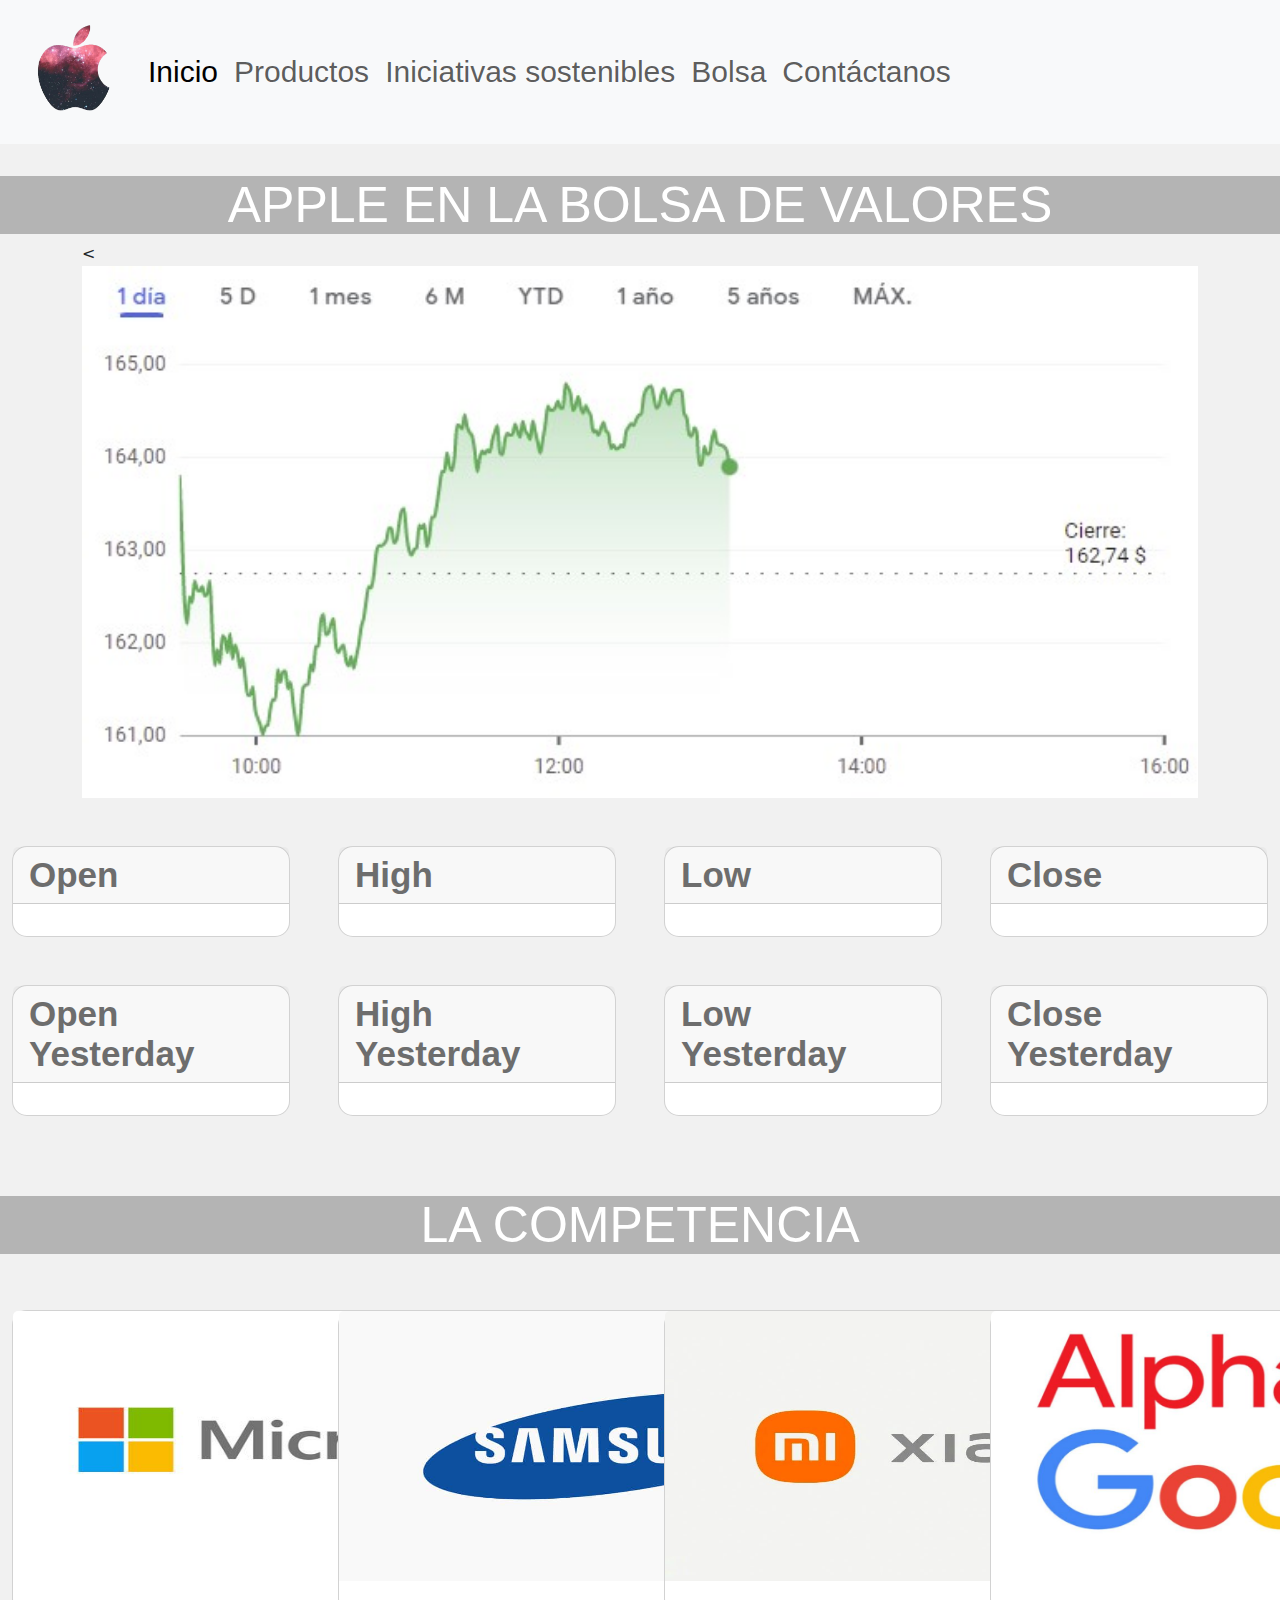
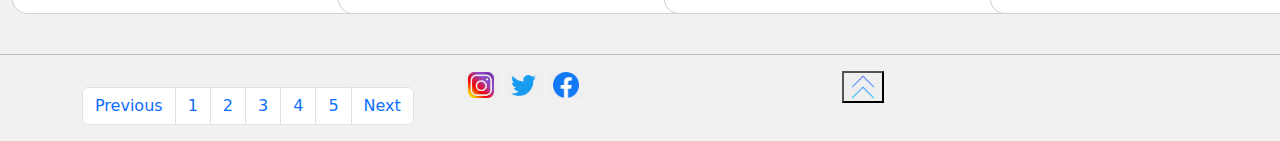
==== bolsa.html @ f4b83827 "Commit2" ====
<!DOCTYPE html>
<html lang="en">

<head>

    <meta charset="UTF-8">
    <meta name="viewport" content="width=device-width, initial-scale=1">

    <title>Inditex</title>

    <link rel = "stylesheet" href = "./bolsa.css">
    <link href="https://cdn.jsdelivr.net/npm/bootstrap@5.1.3/dist/css/bootstrap.min.css" rel="stylesheet">
    <script src="https://cdn.jsdelivr.net/npm/bootstrap@5.1.3/dist/js/bootstrap.bundle.min.js"></script>
</head>


<body style="background-color: #F1F1F1" >
    <nav class="navbar navbar-expand-sm bg-light navbar-light">
        <div class="container-fluid">
            <a class="nav-brand" href="#" >

                <img src="https://evamanriquesz.github.io/Practica4/Resources/logo_apple.png" alt="Logo Apple" style="width:8em">

            </a>
            <button class="navbar-toggler" type="button" data-bs-toggle="collapse" data-bs-target="#navbarCollapser" aria-expanded="false" aria-label="Toggle navigation">
                <span class="navbar-toggler-icon"></span>
            </button>


            <div class="collapse navbar-collapse" id="navbarCollapse">
                <ul class="navbar-nav">
                    <li class="nav-item">
                        <a class="nav-link active" href="index.html">Inicio</a>
                    </li>
                    <li class="nav-item">
                        <a class="nav-link" href="productos.html">Productos</a>
                    </li>
                    <li class="nav-item">
                        <a class="nav-link" href="iniciativasSostenibles.html">Iniciativas sostenibles</a>
                    </li>
                    <li class="nav-item">
                        <a class="nav-link" href="Bolsa.html">Bolsa</a>
                    </li>

                    <li class="nav-item">
                        <a class="nav-link" href="contactanos.html">Contáctanos</a>
                    </li>
                </ul>
            </div>
        </div>
        </div>

    </nav>

    <div class="row justify-content-center">
        <div col="col" id="container">
            <div class="row mt-6">
                <div class="col-title " id="titulo">
                    <header>
                        <h1 class="titulo-pag">APPLE EN LA BOLSA DE VALORES</h1>
                    </header>
                </div>
            </div>

            <div class="row mt-6">
                <div class="col" >
                    <div class="container" id="grafica">
                        < <img class="img bolsa" src="https://evamanriquesz.github.io/Practica4/Resources/apple_bolsa.jpg" id="bolsa">
                    </div>
                </div>
            </div>

            <br><br>


            <div class="row mt-6 justify-content-center ">
                <div class="col-3 ">

                    <div class="container">
                        <div class="card">
                            <div class="card-header">
                                Open
                            </div>
                            <div class="card-body" id="open">

                            </div>
                        </div>
                    </div>
                </div>



                <div class="col-3 ">
                    <div class="container">
                        <div class="card">
                            <div class="card-header">
                                High
                            </div>
                            <div class="card-body" id="high">

                            </div>
                        </div>

                    </div>
                </div>


                <div class="col-3">
                    <div class="container">
                        <div class="card">
                            <div class="card-header">
                                Low
                            </div>
                            <div class="card-body" id="low">

                            </div>
                         </div>
                    </div>
                </div>


                <div class="col-3 ">
                    <div class="container">
                        <div class="card">
                            <div class="card-header">
                                Close
                            </div>
                        <div class="card-body" id="close">

                        </div>
                    </div>
                    </div>
                </div>
            </div>

            <br><br>


            <div class="row mt-6 justify-content-center ">
                <div class="col-3 ">

                    <div class="container">
                        <div class="card">
                            <div class="card-header">
                                Open Yesterday
                            </div>
                            <div class="card-body" id="openYesterday">

                            </div>
                        </div>
                    </div>
                </div>



                <div class="col-3 ">
                    <div class="container">
                        <div class="card">
                            <div class="card-header">
                                High Yesterday
                            </div>
                            <div class="card-body" id="highYesterday">

                            </div>
                        </div>

                    </div>
                </div>


                <div class="col-3">
                    <div class="container">
                        <div class="card">
                            <div class="card-header">
                                Low Yesterday
                            </div>
                            <div class="card-body" id="lowYesterday">

                            </div>
                        </div>
                    </div>
                </div>


                <div class="col-3 ">
                    <div class="container">
                        <div class="card">
                            <div class="card-header">
                                Close Yesterday
                            </div>
                            <div class="card-body" id="closeYesterday">

                            </div>
                        </div>
                    </div>
                </div>
            </div>


            <br><br>


            <div class="row mt-6">
                <div class="col-title " id="titulo2">
                    <header>
                        <h1 class="titulo-pag">LA COMPETENCIA</h1>
                    </header>
                </div>
            </div>


            <br><br>
            <div class="row mt-6 justify-content-center ">

                <div class="col-3">
                    <div class="container">
                        <div class="card" style="width: 35rem">
                            <img src="https://evamanriquesz.github.io/Practica4/Resources/logo_microsoft.jpg" class="card-img-top" alt="Microsoft Icon">
                            <div class="card-body" id="MicrosoftBody">

                            </div>
                        </div>
                    </div>
                </div>

                <div class="col-3">
                    <div class="container">
                        <div class="card" style="width: 35rem">
                            <img src="https://evamanriquesz.github.io/Practica4/Resources/logo_samsung.jpg" class="card-img-top" alt="Samsung Icon">
                            <div class="card-body" id="SamsungBody">

                            </div>
                        </div>
                    </div>
                </div>

                <div class="col-3">
                    <div class="container">
                        <div class="card" style="width: 35rem">
                            <img src="https://evamanriquesz.github.io/Practica4/Resources/logo_xiaomi.jpg" class="card-img-top" alt="Xiaomi Icon">
                            <div class="card-body" id="XiaomiBody">

                            </div>
                        </div>
                    </div>
                </div>

                <div class="col-3">
                    <div class="container">
                        <div class="card" style="width: 35rem">
                            <img src="https://evamanriquesz.github.io/Practica4/Resources/logo_google.jpeg" class="card-img-top" alt="Google Icon">
                            <div class="card-body" id="GoogleBody">

                            </div>
                        </div>
                    </div>
                </div>

            </div>


        </div>
    </div>




<br><hr>

    <footer class="container">
        <div class ="row justify-content-between">
            <div class="col-4 container mt-3">
                <ul class="pagination">
                    <li class="page-item"><a class="page-link" href="iniciativasSostenibles.html">Previous</a></li>
                    <li class="page-item"><a class="page-link" href="index.html">1</a></li>
                    <li class="page-item"><a class="page-link" href="productos.html">2</a></li>
                    <li class="page-item"><a class="page-link" href="iniciativasSostenibles.html">3</a></li>
                    <li class="page-item"><a class="page-link" href="bolsa.html">4</a></li>
                    <li class="page-item"><a class="page-link" href="contactanos.html">5</a></li>
                    <li class="page-item"><a class="page-link" href="contactanos.html">Next</a></li>
                </ul>
            </div>

            <div class="col-4">
                <button class="btn-rrss" id="btn-instagram" type="button" onclick="accederInstagram()" ><img src="https://evamanriquesz.github.io/Practica4/Resources/logo_instagram.png" alt="Logo Instagram" class="img-btn" style ="width: 2vw"/></button>
                <button class="btn-rrss" id="btn-twitter" type="button" onclick="accederTwitter()" ><img src="https://evamanriquesz.github.io/Practica4/Resources/logo_twitter.png" alt="Logo Twitter" class="img-btn" style ="width: 2vw"/></button>
                <button class="btn-rrss" id="btn-facebook" type="button" onclick="accederFacebook()" ><img src="https://evamanriquesz.github.io/Practica4/Resources/logo_facebook.png" alt="Logo Facebook" class="img-btn" style ="width: 2vw"/></button>
            </div>

            <div class="col-4">
                <button class="ir-arriba" id="btn-ir-arriba" type="button" onclick="irArriba()"><img src="https://evamanriquesz.github.io/Practica4/Resources/flechas-arriba.png" alt="Flecha arriba" class="img-btn" style ="width: 2vw"/></button>
            </div>


        </div>
    </footer>


<script src = "bolsa.js"></script>
</body>

<script src="./jquery.js"></script>

</html>
---- bolsa.css ----
.navbar navbar-expand-sm bg-success
{
    color: rgb(255,255,255);
}
li.nav-item
{
    font: 30px Segoe UI, sans-serif;

}

ul.navbar-nav
{
    align:center;
}

#container {
    background : #F1F1F1;
}

header{
margin-top: 2em;
}

h1.titulo-pag
{
 font: 50px  Segoe UI, sans-serif;
 text-align:center;
}

div.col-2
{
background: rgb(255,0,0);
width:20vh;
}

div.col-1
{
background:rgb(0,255,0);
}

div.col#grafica
{
    heigth:50vh;
}

p
{
    font: 35px Segoe UI, sans-serif;
    color: #6D6D6D;
    font-weight:bold;
}

p.valores
{
    font: 30px Segoe UI, sans-serif;
    color: #8A9192;
}

div.card
{
    border-radius:15px!important;
}

div.card-header
{
font: 35px Segoe UI, sans-serif;
    color: #6D6D6D;
    font-weight:bold;
}
div.card-header:hover
{
font: 35px Segoe UI, sans-serif;
    color: #2BA92D;
    font-weight:bold;
}

img#bolsa
{
    width:100%;
}

img.d-block
{
    height:70vh;
    width: 100vw;
}

div.container#grafica
{
    width: 100%;
}

img.card-img-top
{
    height:30vh;
}

h1.titulo-pag
{

    background:#B4B4B4;
    color: rgb(255,255,255);

}



.btn-rrss
{
    border-style: none;

}

.btn-ir-arriba {
	display:none;
	padding:20px;
	cursor:pointer;
	position: fixed;
	bottom:20px;
	right:20px;
	border-style: none;

}
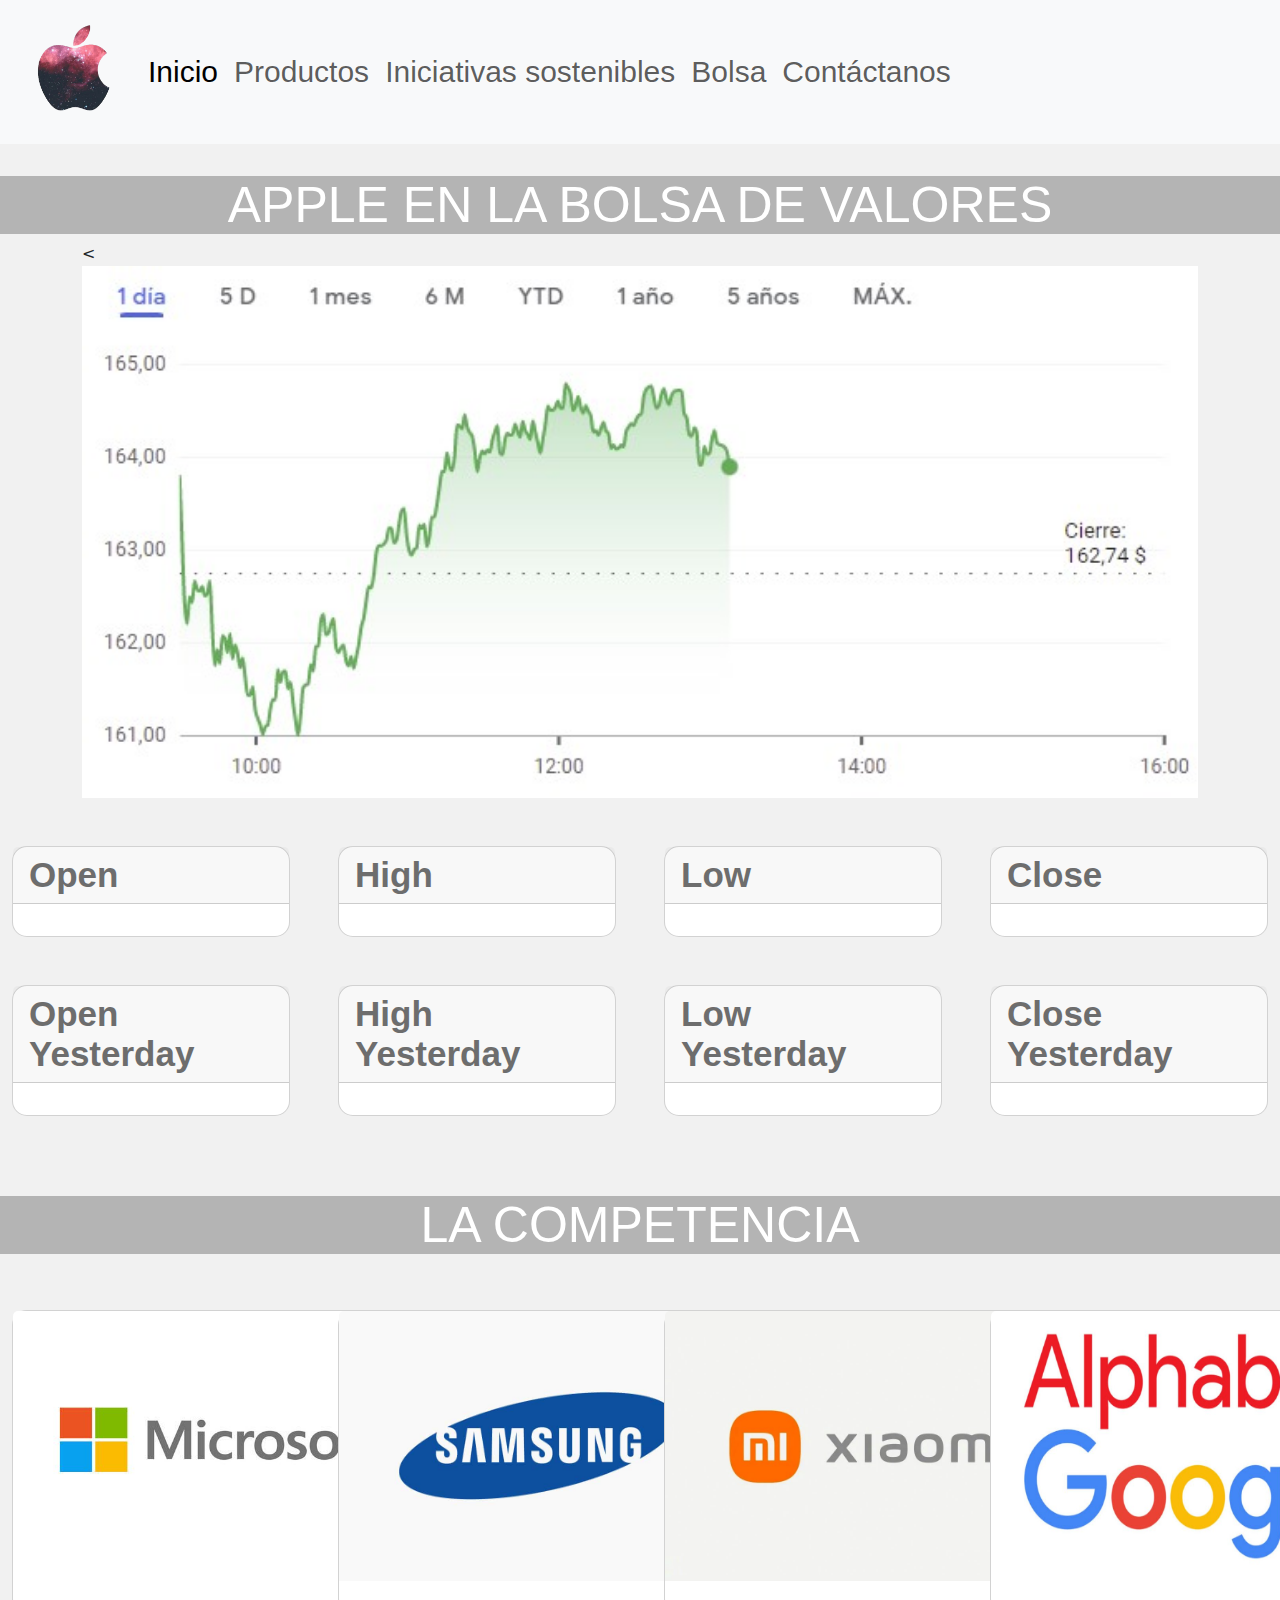
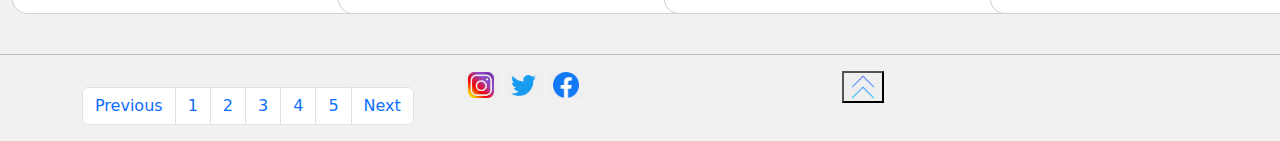
==== commit 0f5d3c8b: "Commit2" ====
--- a/bolsa.html
+++ b/bolsa.html
@@ -214,7 +214,7 @@
 
                 <div class="col-3">
                     <div class="container">
-                        <div class="card" style="width: 35rem">
+                        <div class="card" style="width: 25rem">
                             <img src="https://evamanriquesz.github.io/Practica4/Resources/logo_microsoft.jpg" class="card-img-top" alt="Microsoft Icon">
                             <div class="card-body" id="MicrosoftBody">
 
@@ -225,7 +225,7 @@
 
                 <div class="col-3">
                     <div class="container">
-                        <div class="card" style="width: 35rem">
+                        <div class="card" style="width: 25rem">
                             <img src="https://evamanriquesz.github.io/Practica4/Resources/logo_samsung.jpg" class="card-img-top" alt="Samsung Icon">
                             <div class="card-body" id="SamsungBody">
 
@@ -236,7 +236,7 @@
 
                 <div class="col-3">
                     <div class="container">
-                        <div class="card" style="width: 35rem">
+                        <div class="card" style="width: 25rem">
                             <img src="https://evamanriquesz.github.io/Practica4/Resources/logo_xiaomi.jpg" class="card-img-top" alt="Xiaomi Icon">
                             <div class="card-body" id="XiaomiBody">
 
@@ -247,7 +247,7 @@
 
                 <div class="col-3">
                     <div class="container">
-                        <div class="card" style="width: 35rem">
+                        <div class="card" style="width: 25rem">
                             <img src="https://evamanriquesz.github.io/Practica4/Resources/logo_google.jpeg" class="card-img-top" alt="Google Icon">
                             <div class="card-body" id="GoogleBody">
 
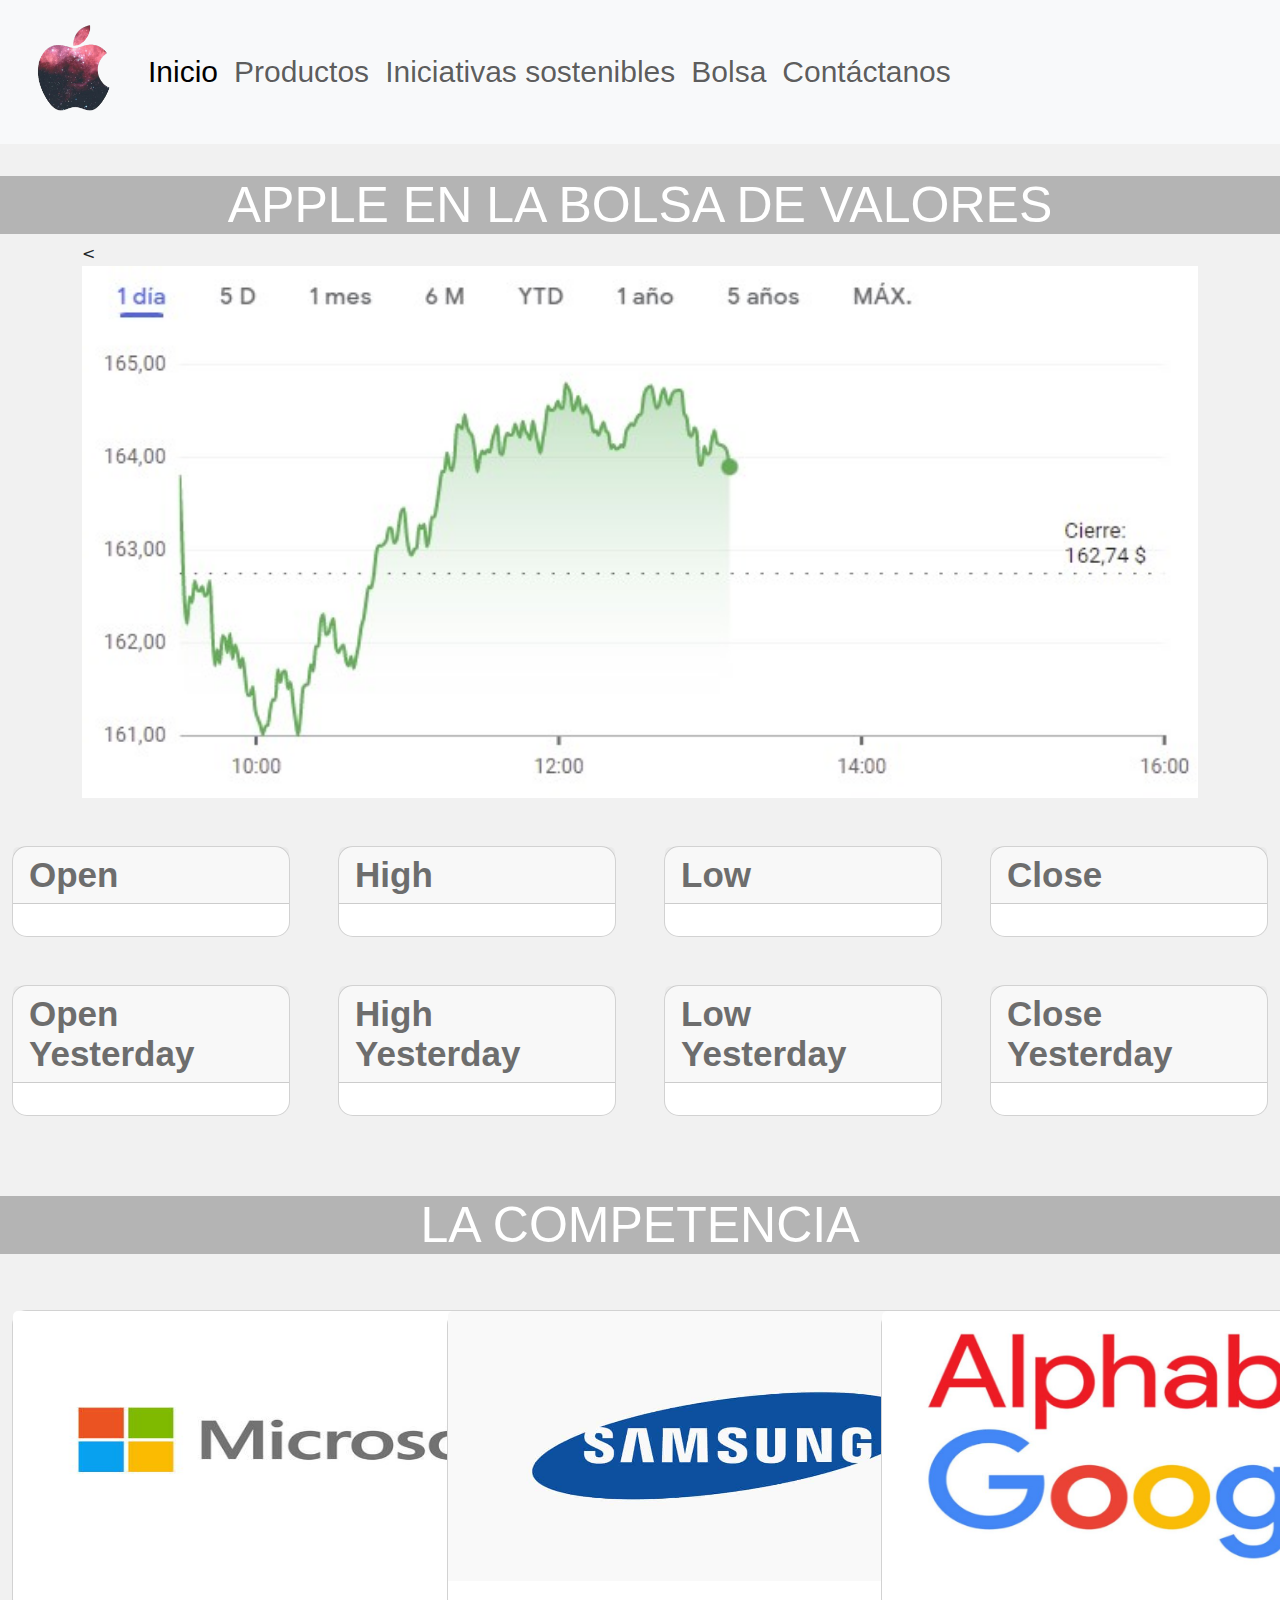
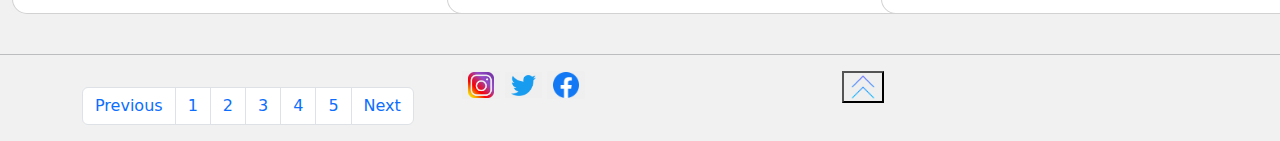
==== commit 3a493d86: "Commit4" ====
--- a/bolsa.html
+++ b/bolsa.html
@@ -6,7 +6,7 @@
     <meta charset="UTF-8">
     <meta name="viewport" content="width=device-width, initial-scale=1">
 
-    <title>Inditex</title>
+    <title>Bolsa</title>
 
     <link rel = "stylesheet" href = "./bolsa.css">
     <link href="https://cdn.jsdelivr.net/npm/bootstrap@5.1.3/dist/css/bootstrap.min.css" rel="stylesheet">
@@ -212,9 +212,9 @@
             <br><br>
             <div class="row mt-6 justify-content-center ">
 
-                <div class="col-3">
-                    <div class="container">
-                        <div class="card" style="width: 25rem">
+                <div class="col-4">
+                    <div class="container">
+                        <div class="card" style="width: 35rem">
                             <img src="https://evamanriquesz.github.io/Practica4/Resources/logo_microsoft.jpg" class="card-img-top" alt="Microsoft Icon">
                             <div class="card-body" id="MicrosoftBody">
 
@@ -223,9 +223,9 @@
                     </div>
                 </div>
 
-                <div class="col-3">
-                    <div class="container">
-                        <div class="card" style="width: 25rem">
+                <div class="col-4">
+                    <div class="container">
+                        <div class="card" style="width: 35rem">
                             <img src="https://evamanriquesz.github.io/Practica4/Resources/logo_samsung.jpg" class="card-img-top" alt="Samsung Icon">
                             <div class="card-body" id="SamsungBody">
 
@@ -233,7 +233,7 @@
                         </div>
                     </div>
                 </div>
-
+            <!--
                 <div class="col-3">
                     <div class="container">
                         <div class="card" style="width: 25rem">
@@ -244,10 +244,10 @@
                         </div>
                     </div>
                 </div>
-
-                <div class="col-3">
-                    <div class="container">
-                        <div class="card" style="width: 25rem">
+            -->
+                <div class="col-4">
+                    <div class="container">
+                        <div class="card" style="width: 35rem">
                             <img src="https://evamanriquesz.github.io/Practica4/Resources/logo_google.jpeg" class="card-img-top" alt="Google Icon">
                             <div class="card-body" id="GoogleBody">
 
@@ -292,6 +292,7 @@
             </div>
 
 
+
         </div>
     </footer>
 
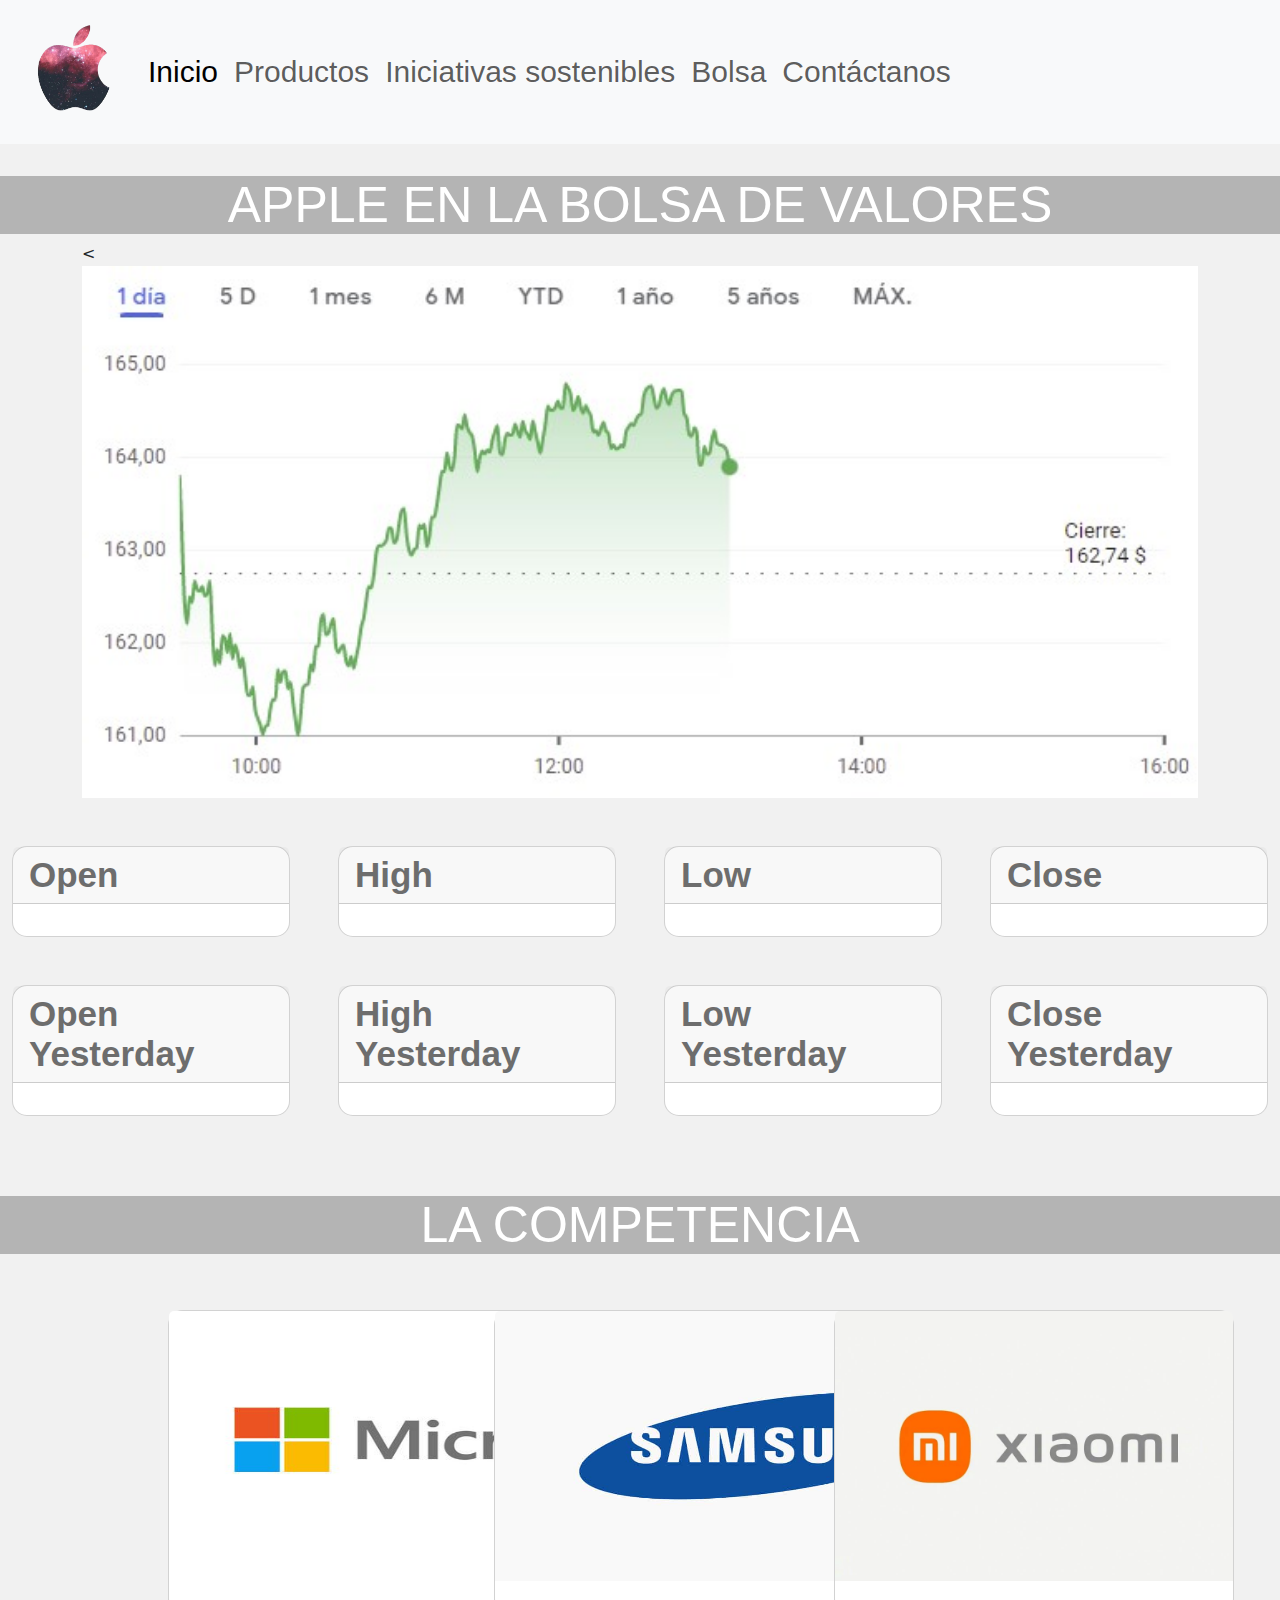
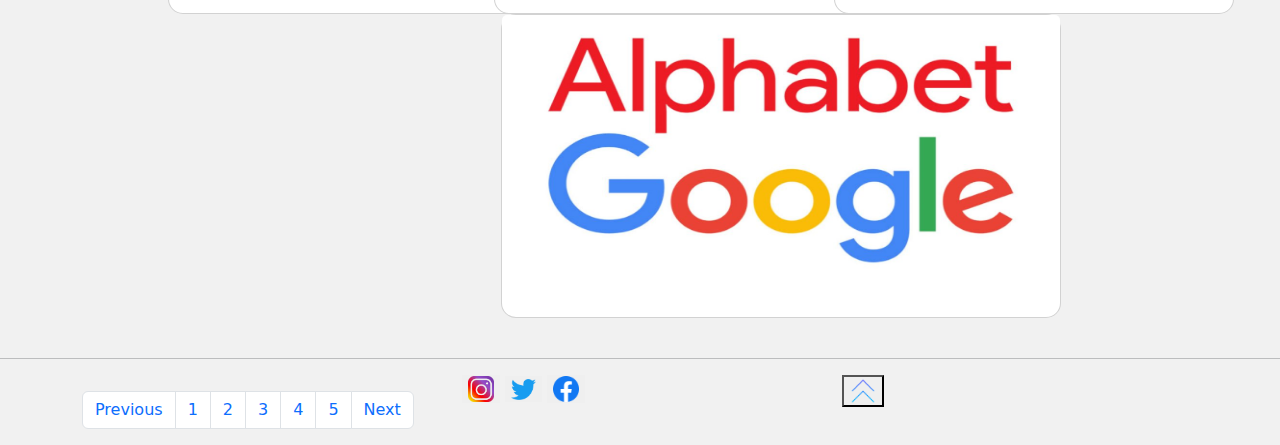
==== commit 21815ce9: "Commit7" ====
--- a/bolsa.html
+++ b/bolsa.html
@@ -212,7 +212,7 @@
             <br><br>
             <div class="row mt-6 justify-content-center ">
 
-                <div class="col-4">
+                <div class="col-3">
                     <div class="container">
                         <div class="card" style="width: 35rem">
                             <img src="https://evamanriquesz.github.io/Practica4/Resources/logo_microsoft.jpg" class="card-img-top" alt="Microsoft Icon">
@@ -223,7 +223,7 @@
                     </div>
                 </div>
 
-                <div class="col-4">
+                <div class="col-3">
                     <div class="container">
                         <div class="card" style="width: 35rem">
                             <img src="https://evamanriquesz.github.io/Practica4/Resources/logo_samsung.jpg" class="card-img-top" alt="Samsung Icon">
@@ -233,7 +233,7 @@
                         </div>
                     </div>
                 </div>
-            <!--
+            <
                 <div class="col-3">
                     <div class="container">
                         <div class="card" style="width: 25rem">
@@ -244,8 +244,8 @@
                         </div>
                     </div>
                 </div>
-            -->
-                <div class="col-4">
+
+                <div class="col-3">
                     <div class="container">
                         <div class="card" style="width: 35rem">
                             <img src="https://evamanriquesz.github.io/Practica4/Resources/logo_google.jpeg" class="card-img-top" alt="Google Icon">
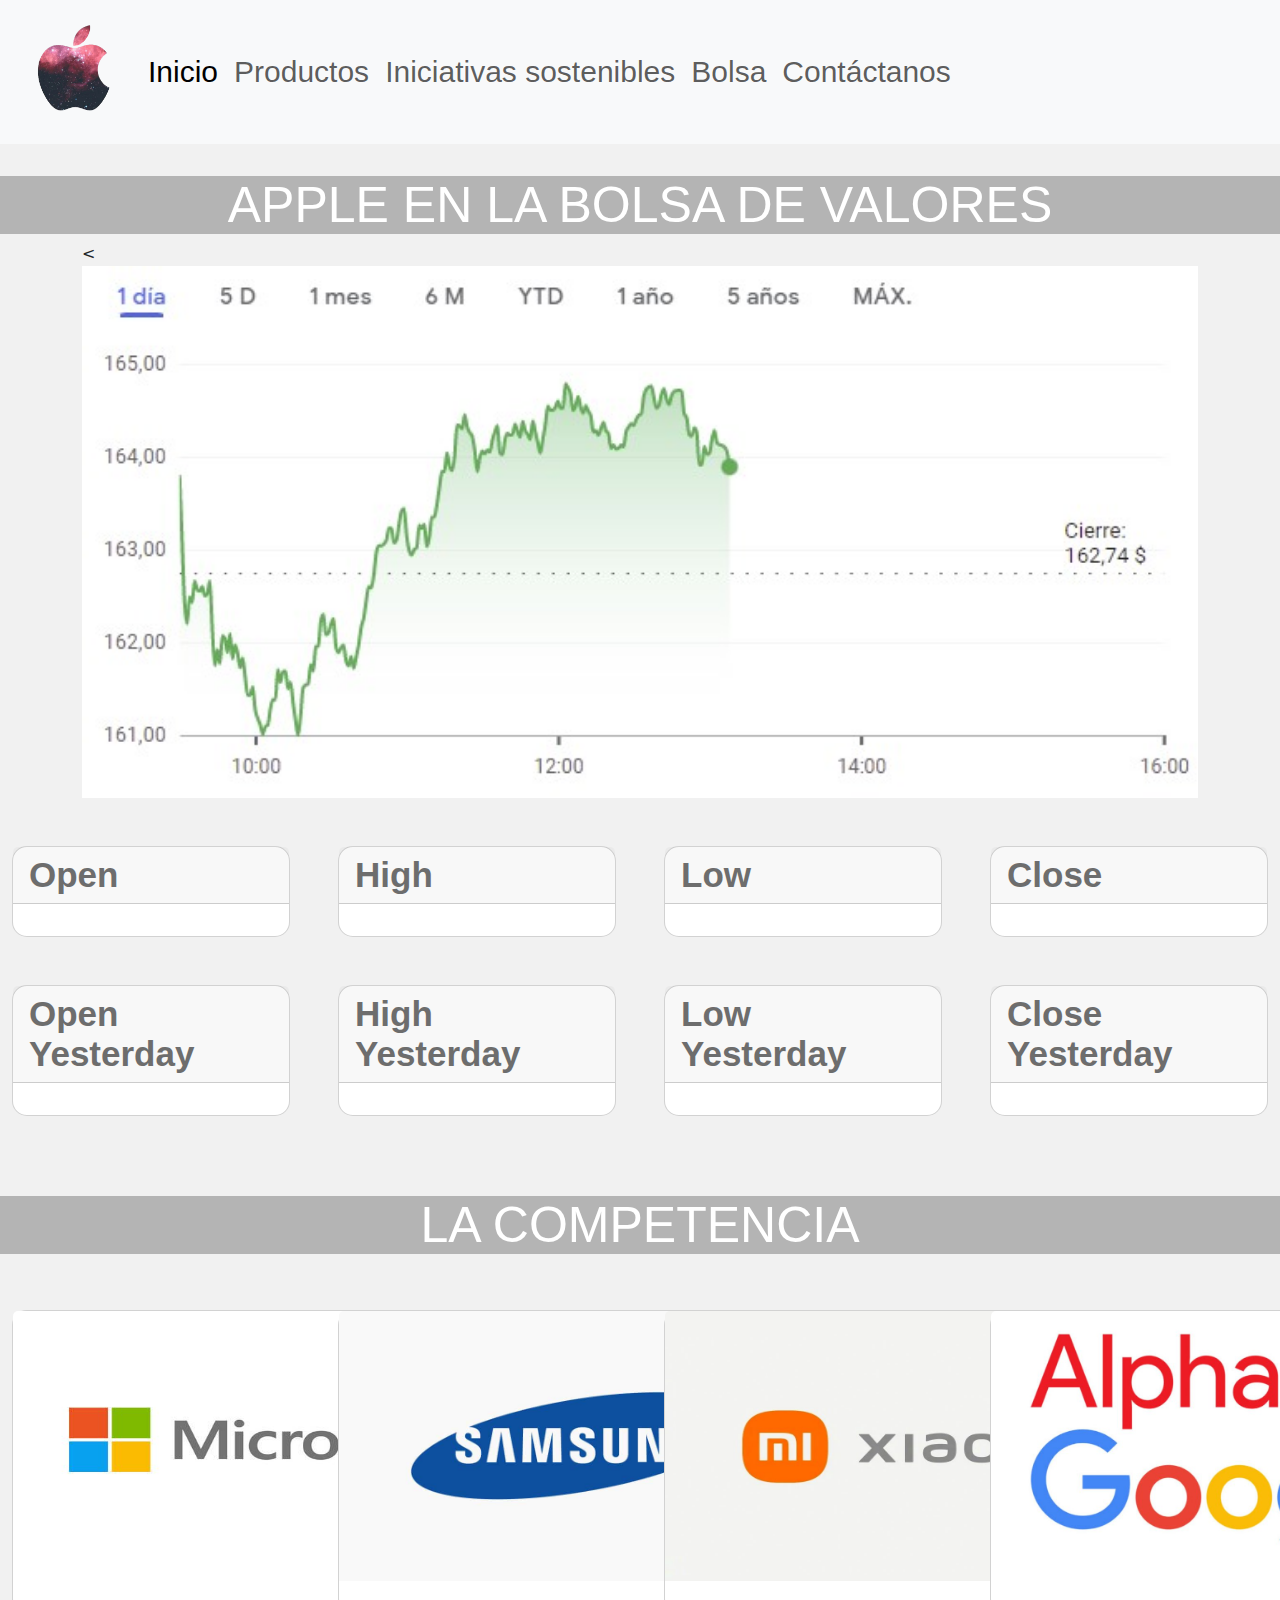
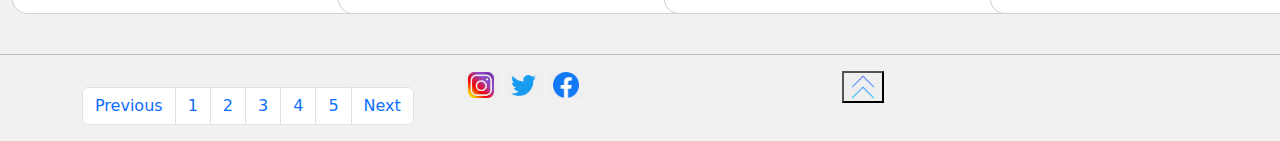
==== commit 7b93a2e5: "Commit10" ====
--- a/bolsa.html
+++ b/bolsa.html
@@ -214,7 +214,7 @@
 
                 <div class="col-3">
                     <div class="container">
-                        <div class="card" style="width: 35rem">
+                        <div class="card" style="width: 30rem">
                             <img src="https://evamanriquesz.github.io/Practica4/Resources/logo_microsoft.jpg" class="card-img-top" alt="Microsoft Icon">
                             <div class="card-body" id="MicrosoftBody">
 
@@ -225,7 +225,7 @@
 
                 <div class="col-3">
                     <div class="container">
-                        <div class="card" style="width: 35rem">
+                        <div class="card" style="width: 30rem">
                             <img src="https://evamanriquesz.github.io/Practica4/Resources/logo_samsung.jpg" class="card-img-top" alt="Samsung Icon">
                             <div class="card-body" id="SamsungBody">
 
@@ -233,10 +233,10 @@
                         </div>
                     </div>
                 </div>
-            <
-                <div class="col-3">
-                    <div class="container">
-                        <div class="card" style="width: 25rem">
+
+                <div class="col-3">
+                    <div class="container">
+                        <div class="card" style="width: 30rem">
                             <img src="https://evamanriquesz.github.io/Practica4/Resources/logo_xiaomi.jpg" class="card-img-top" alt="Xiaomi Icon">
                             <div class="card-body" id="XiaomiBody">
 
@@ -247,7 +247,7 @@
 
                 <div class="col-3">
                     <div class="container">
-                        <div class="card" style="width: 35rem">
+                        <div class="card" style="width: 30rem">
                             <img src="https://evamanriquesz.github.io/Practica4/Resources/logo_google.jpeg" class="card-img-top" alt="Google Icon">
                             <div class="card-body" id="GoogleBody">
 
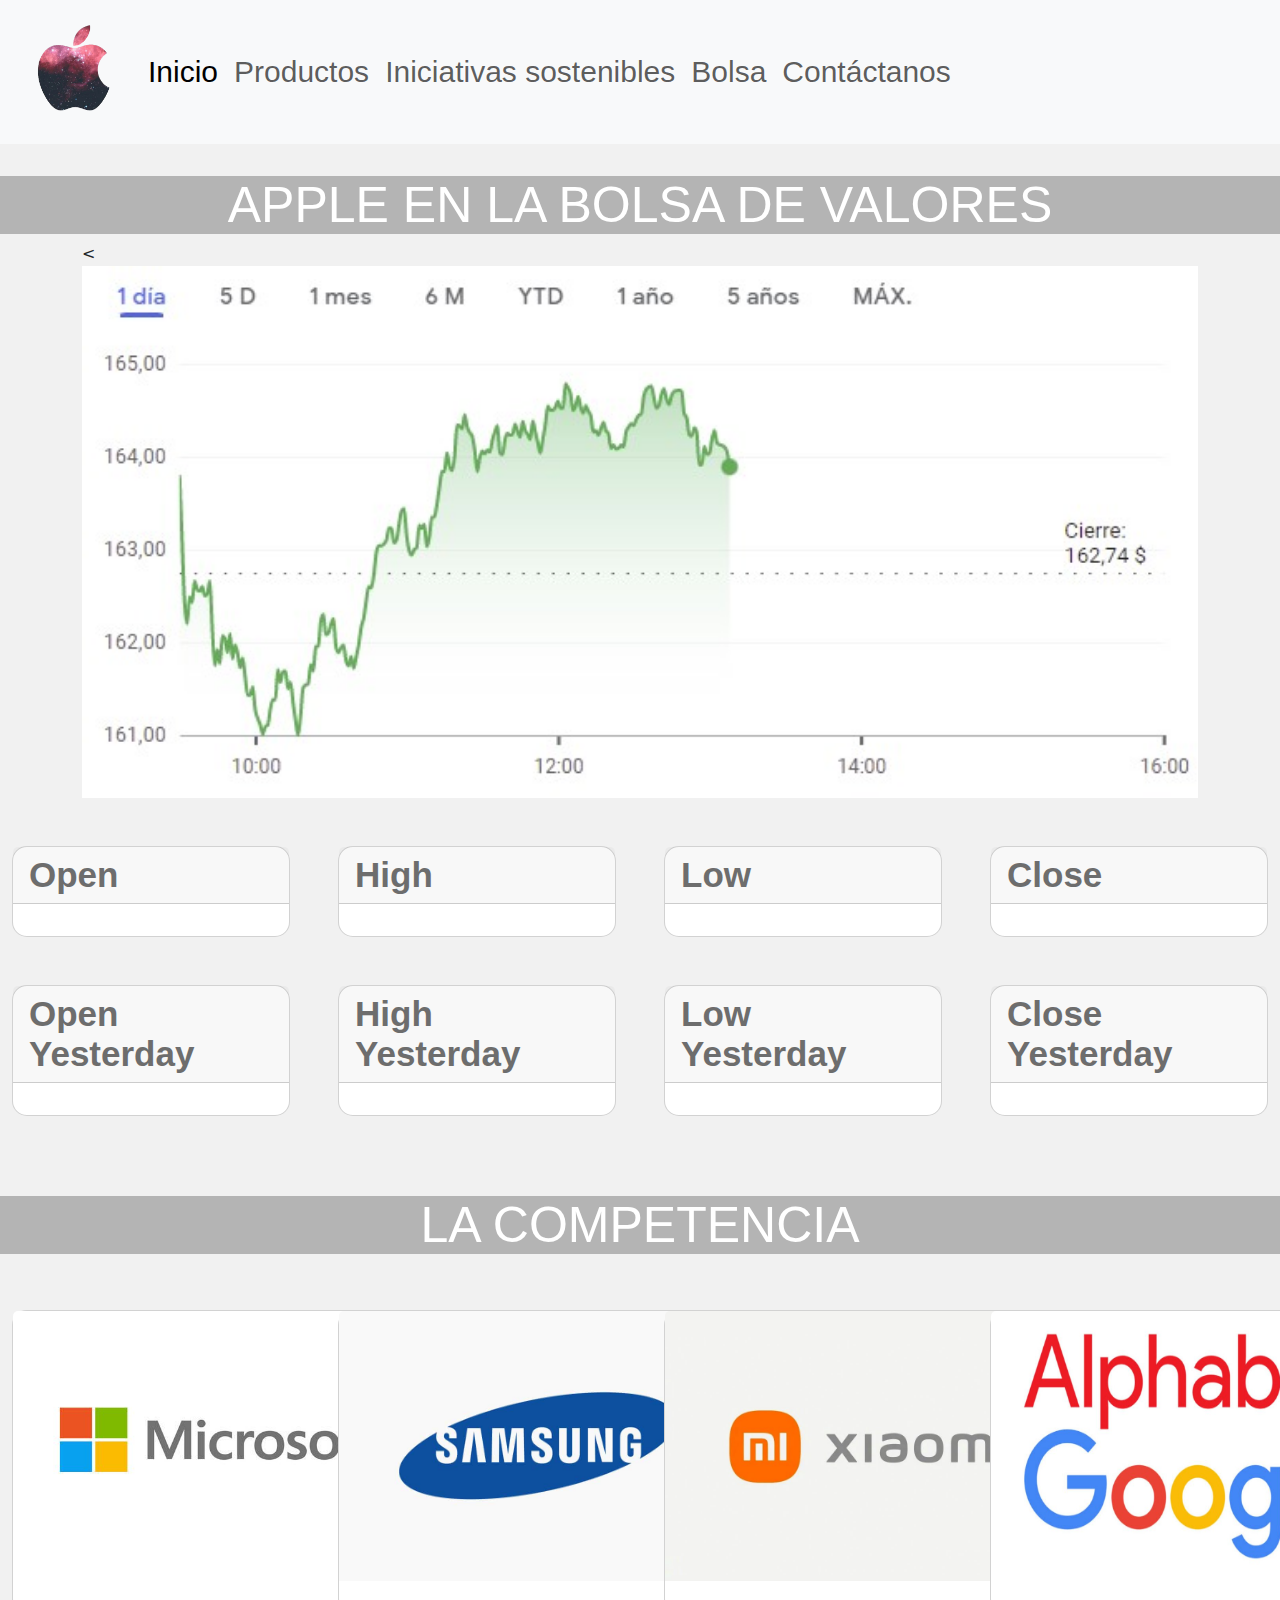
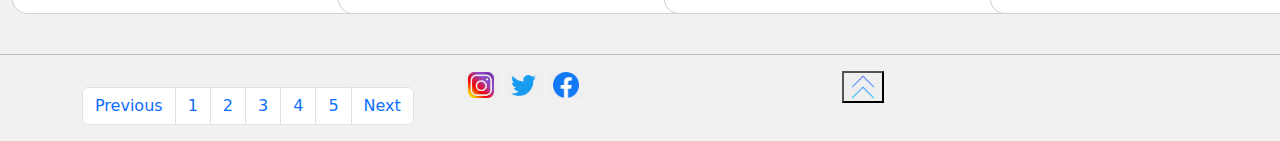
==== commit f07f7edf: "Commit10" ====
--- a/bolsa.html
+++ b/bolsa.html
@@ -214,7 +214,7 @@
 
                 <div class="col-3">
                     <div class="container">
-                        <div class="card" style="width: 30rem">
+                        <div class="card" style="width: 25rem">
                             <img src="https://evamanriquesz.github.io/Practica4/Resources/logo_microsoft.jpg" class="card-img-top" alt="Microsoft Icon">
                             <div class="card-body" id="MicrosoftBody">
 
@@ -225,7 +225,7 @@
 
                 <div class="col-3">
                     <div class="container">
-                        <div class="card" style="width: 30rem">
+                        <div class="card" style="width: 25rem">
                             <img src="https://evamanriquesz.github.io/Practica4/Resources/logo_samsung.jpg" class="card-img-top" alt="Samsung Icon">
                             <div class="card-body" id="SamsungBody">
 
@@ -236,7 +236,7 @@
 
                 <div class="col-3">
                     <div class="container">
-                        <div class="card" style="width: 30rem">
+                        <div class="card" style="width: 25rem">
                             <img src="https://evamanriquesz.github.io/Practica4/Resources/logo_xiaomi.jpg" class="card-img-top" alt="Xiaomi Icon">
                             <div class="card-body" id="XiaomiBody">
 
@@ -247,7 +247,7 @@
 
                 <div class="col-3">
                     <div class="container">
-                        <div class="card" style="width: 30rem">
+                        <div class="card" style="width: 25rem">
                             <img src="https://evamanriquesz.github.io/Practica4/Resources/logo_google.jpeg" class="card-img-top" alt="Google Icon">
                             <div class="card-body" id="GoogleBody">
 
